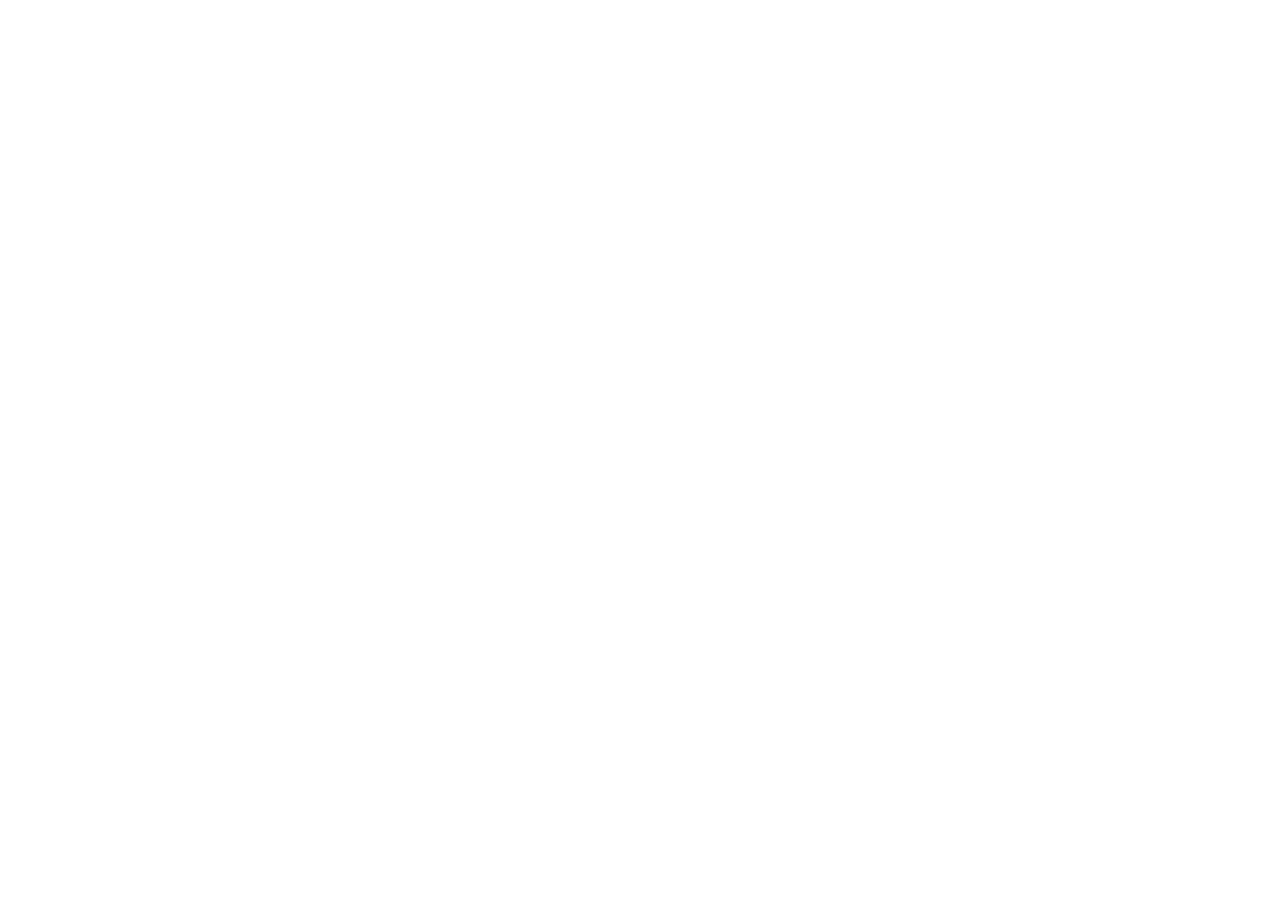
==== index.html @ 106651ac "Create index.html" ====
<!DOCTYPE html>
<html lang="pt">
<head>
    <meta charset="UTF-8">
    <meta name="viewport" content="width=device-width, initial-scale=1.0">
    <title>Document</title>
</head>
<body>
    
</body>
</html>
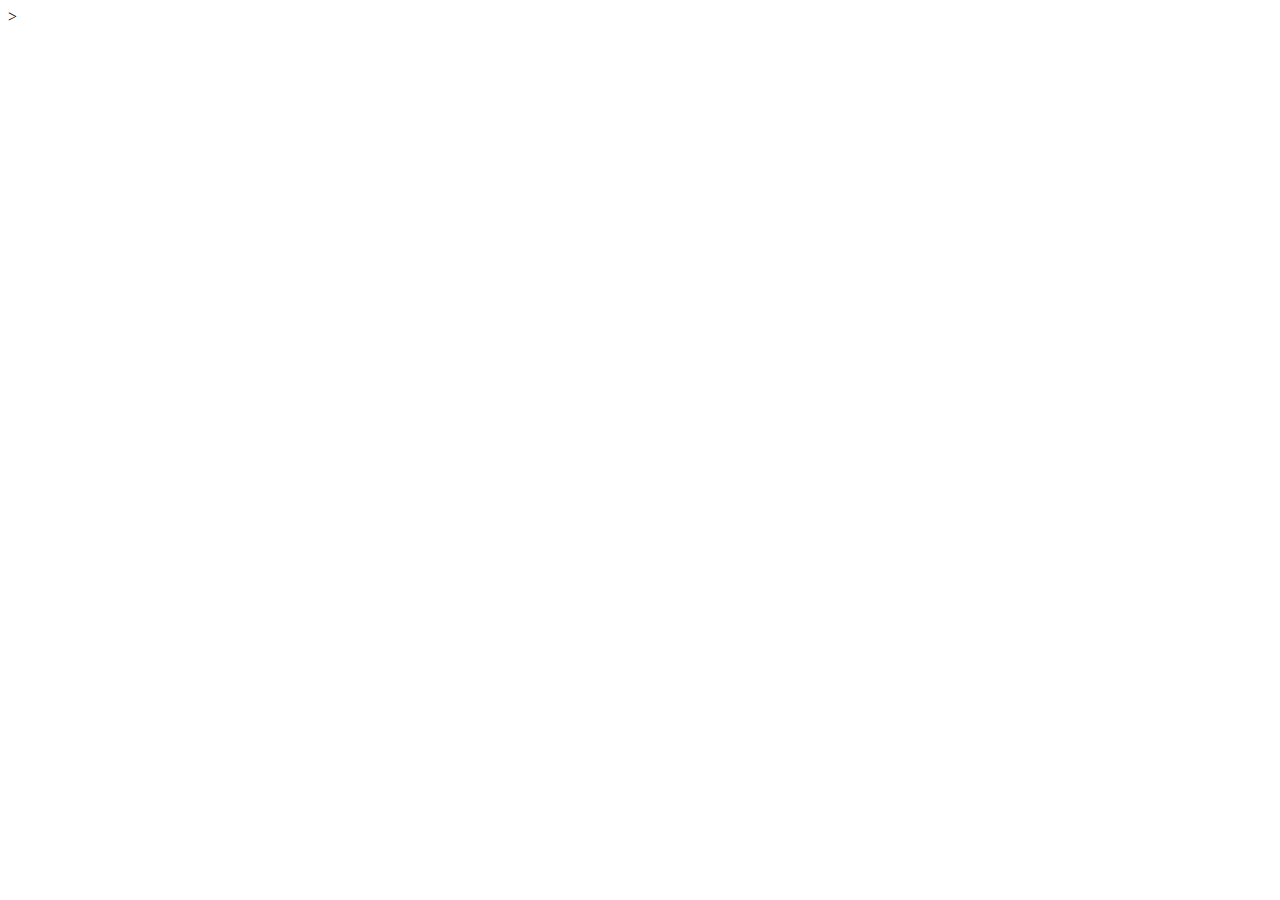
==== commit 1eb2471c: "Update index.html" ====
--- a/index.html
+++ b/index.html
@@ -8,4 +8,4 @@
 <body>
     
 </body>
-</html>+</html> <!--Estou apenas fazendo alterações-->>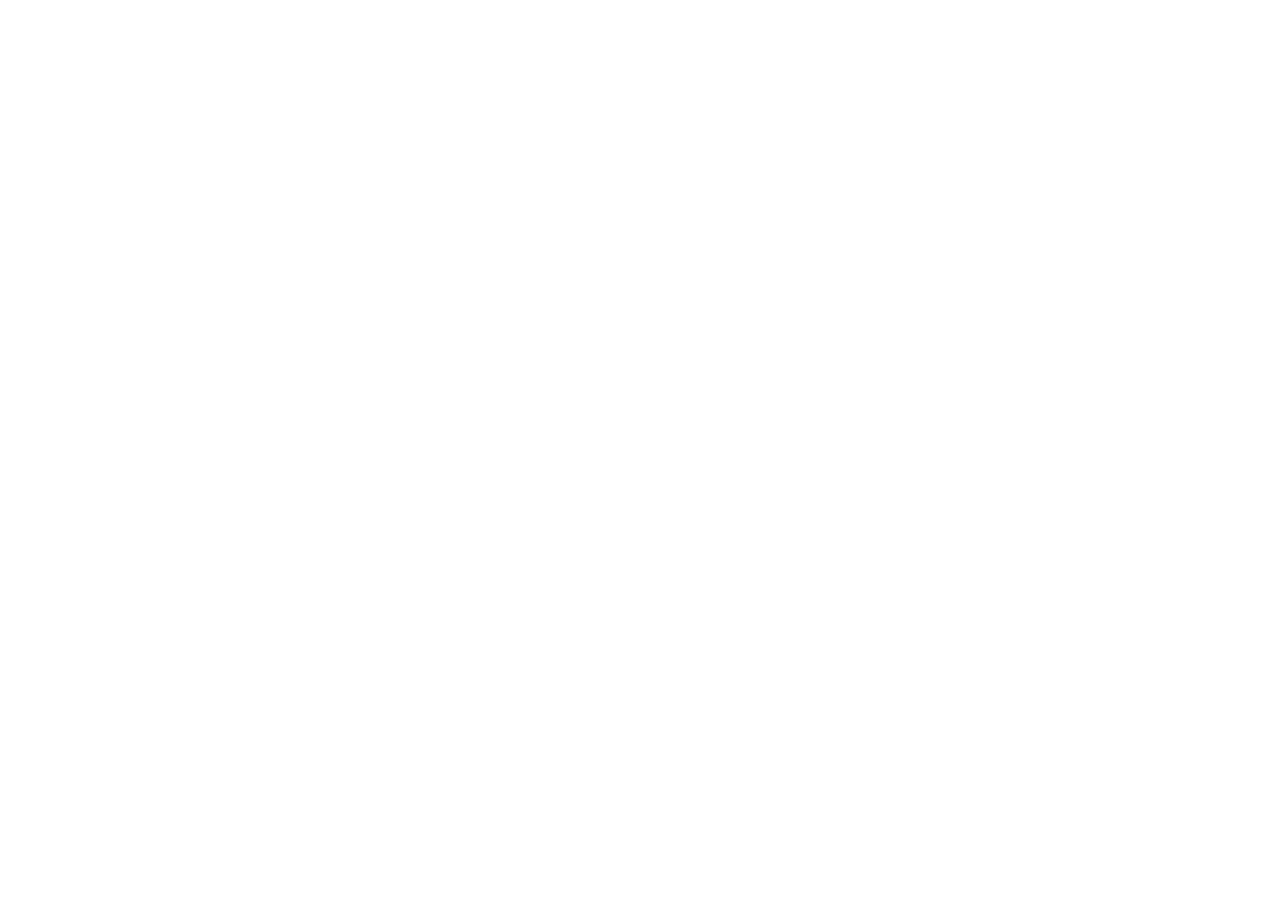
==== commit 26db581a: "Update index.html" ====
--- a/index.html
+++ b/index.html
@@ -8,4 +8,4 @@
 <body>
     
 </body>
-</html> <!--Estou apenas fazendo alterações-->>+</html> <!--Estou apenas fazendo alterações--para fazer teste>>